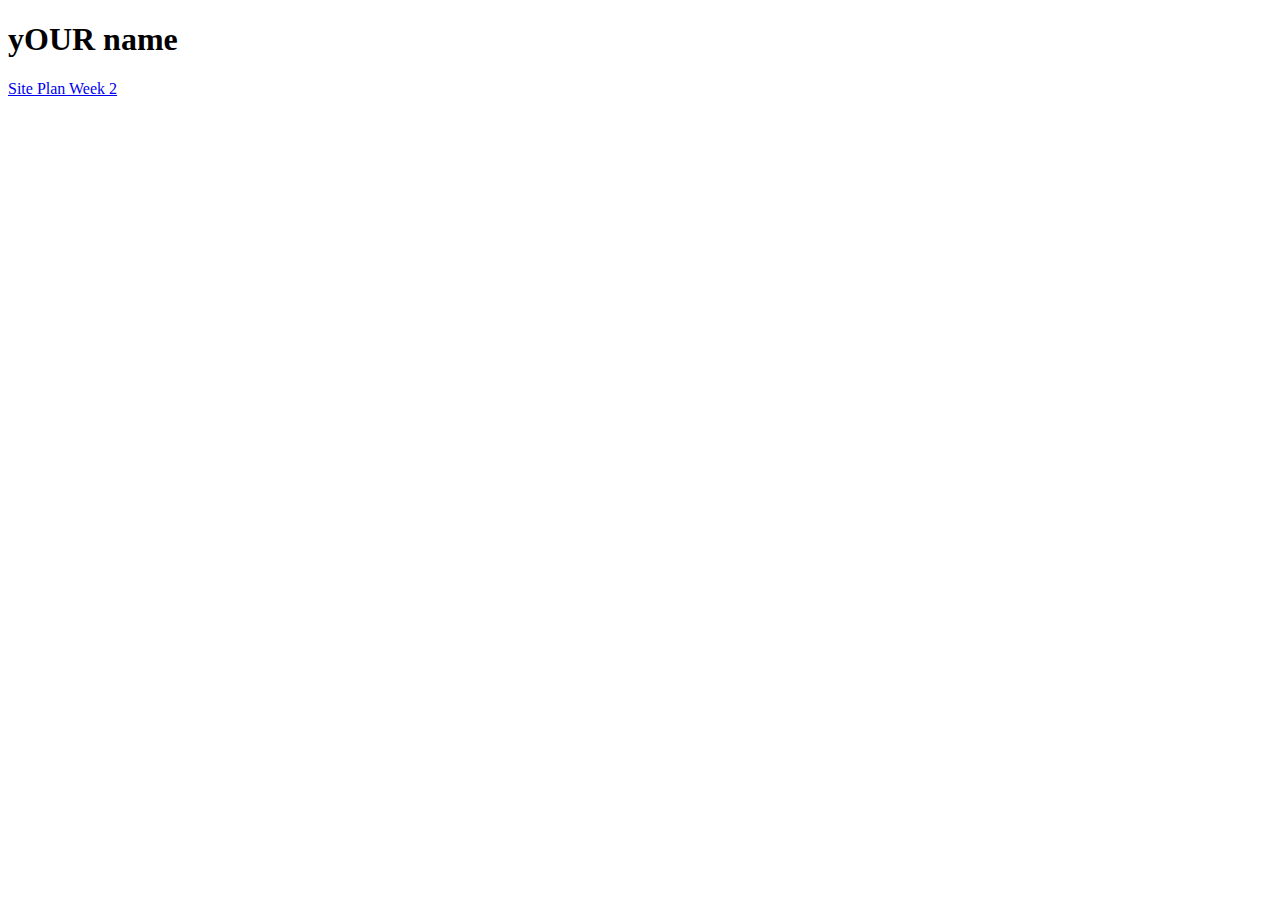
==== index.html @ 751a1f95 "My first Commit" ====
<!DOCTYPE html>
<html lang="en">

<head>
    <meta charset="UTF-8">
    <meta name="viewport" content="width=device-width, initial-scale=1.0">
    <title>Document</title>
</head>

<body>
    <H1>yOUR name</H1>
    <a href="./wwr/site-plan-rafting.html">Site Plan Week 2</a>
</body>

</html>
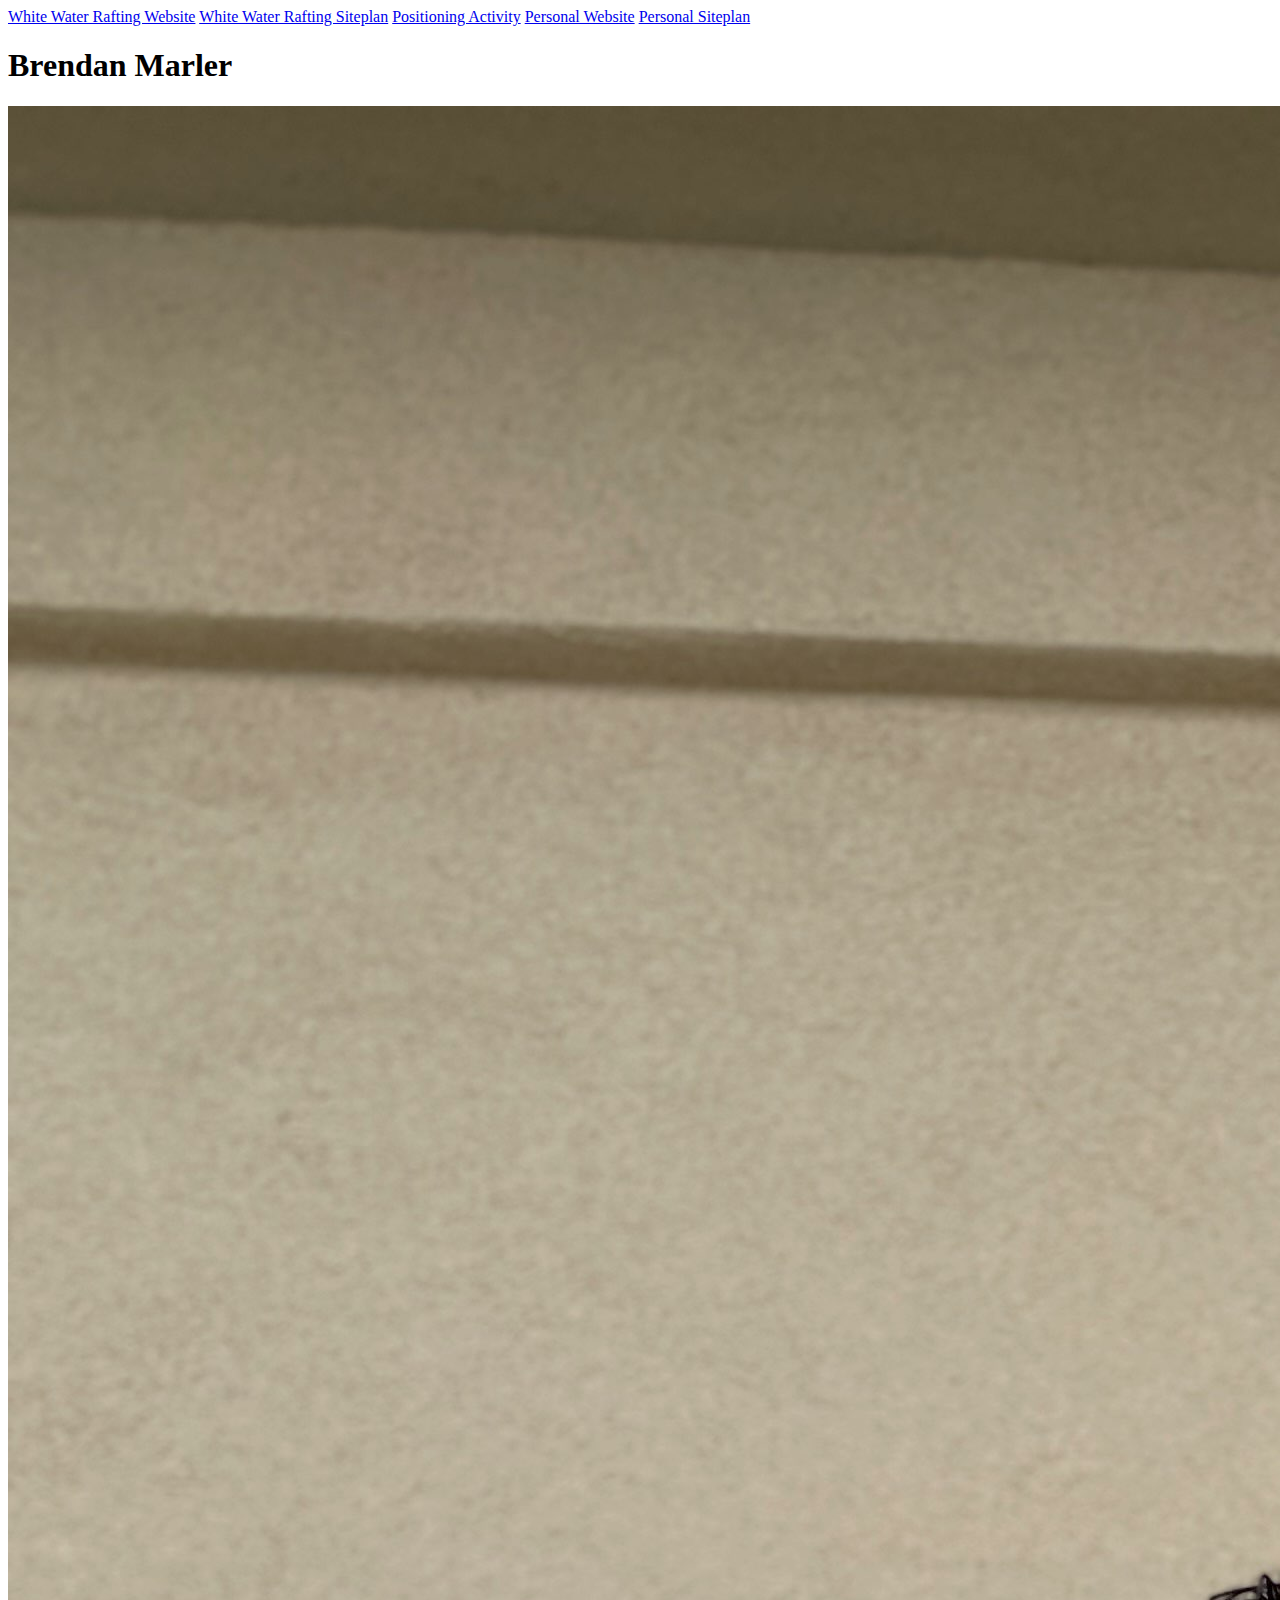
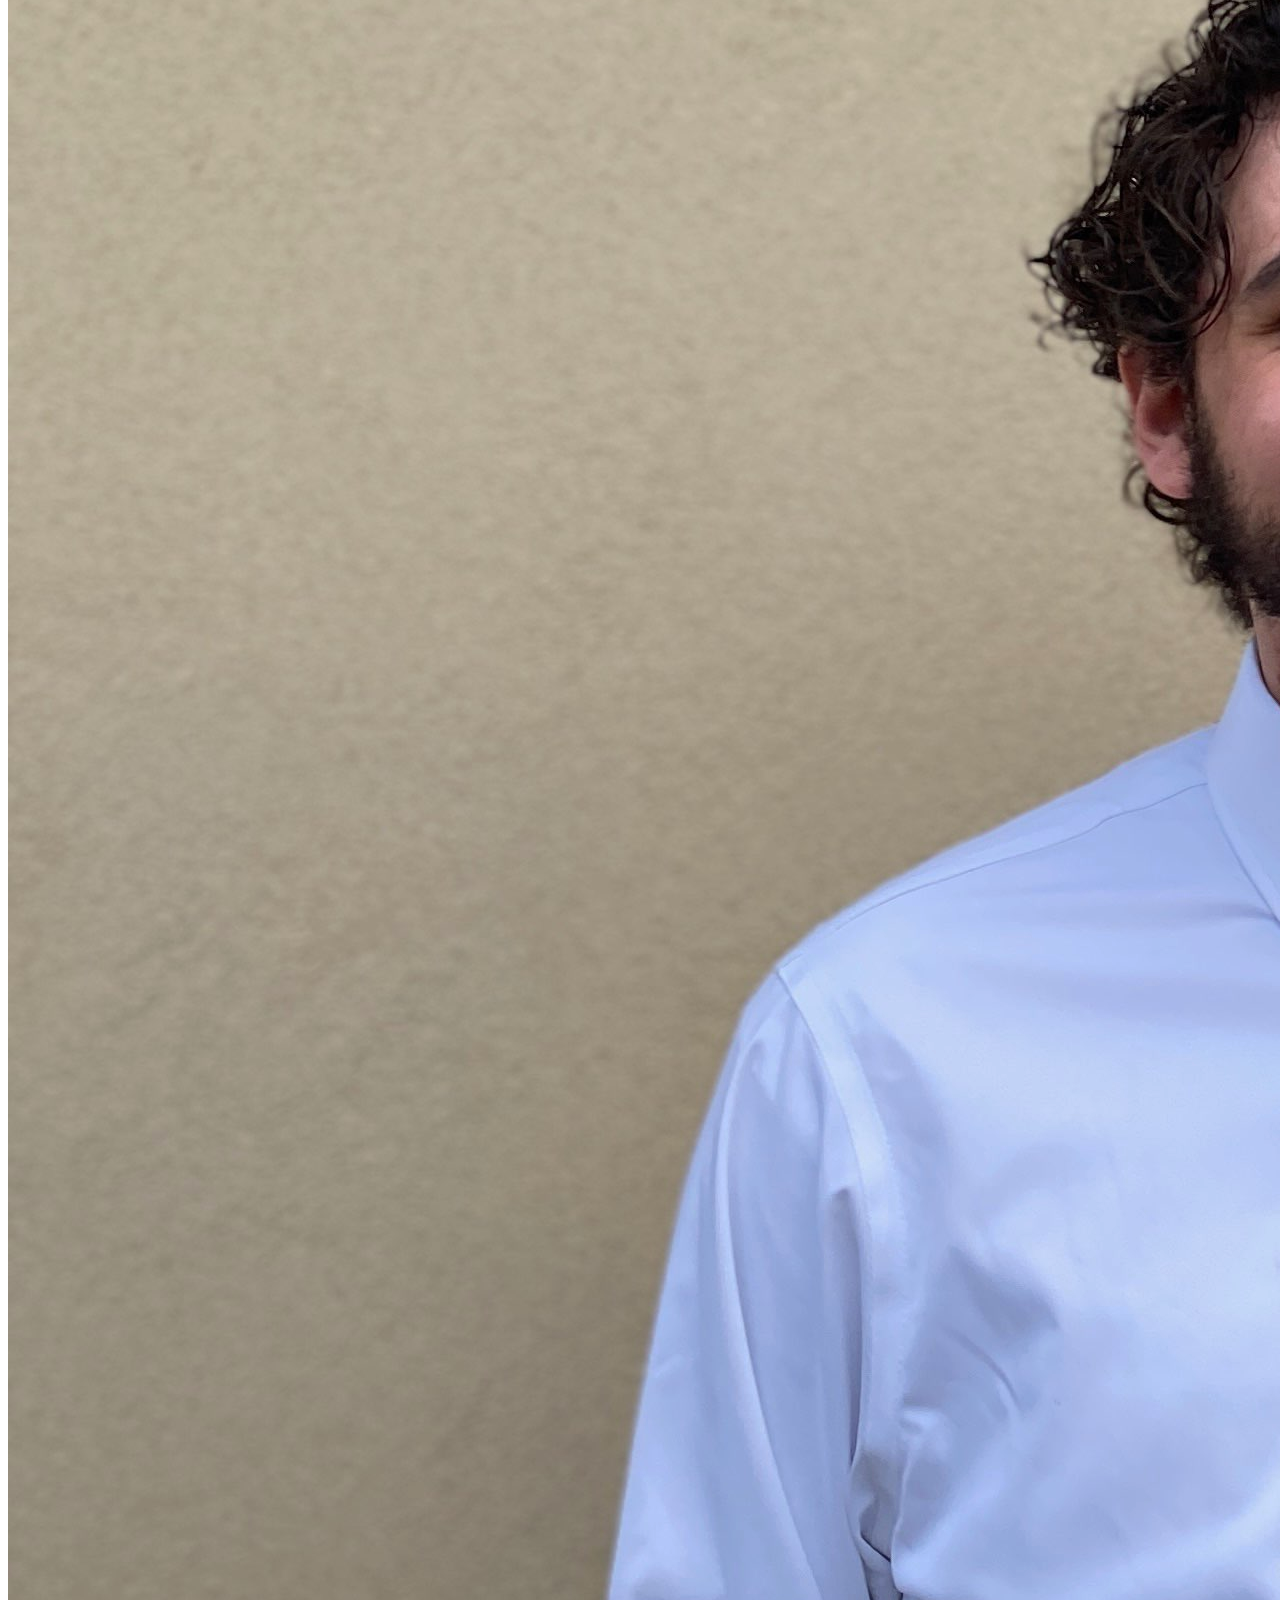
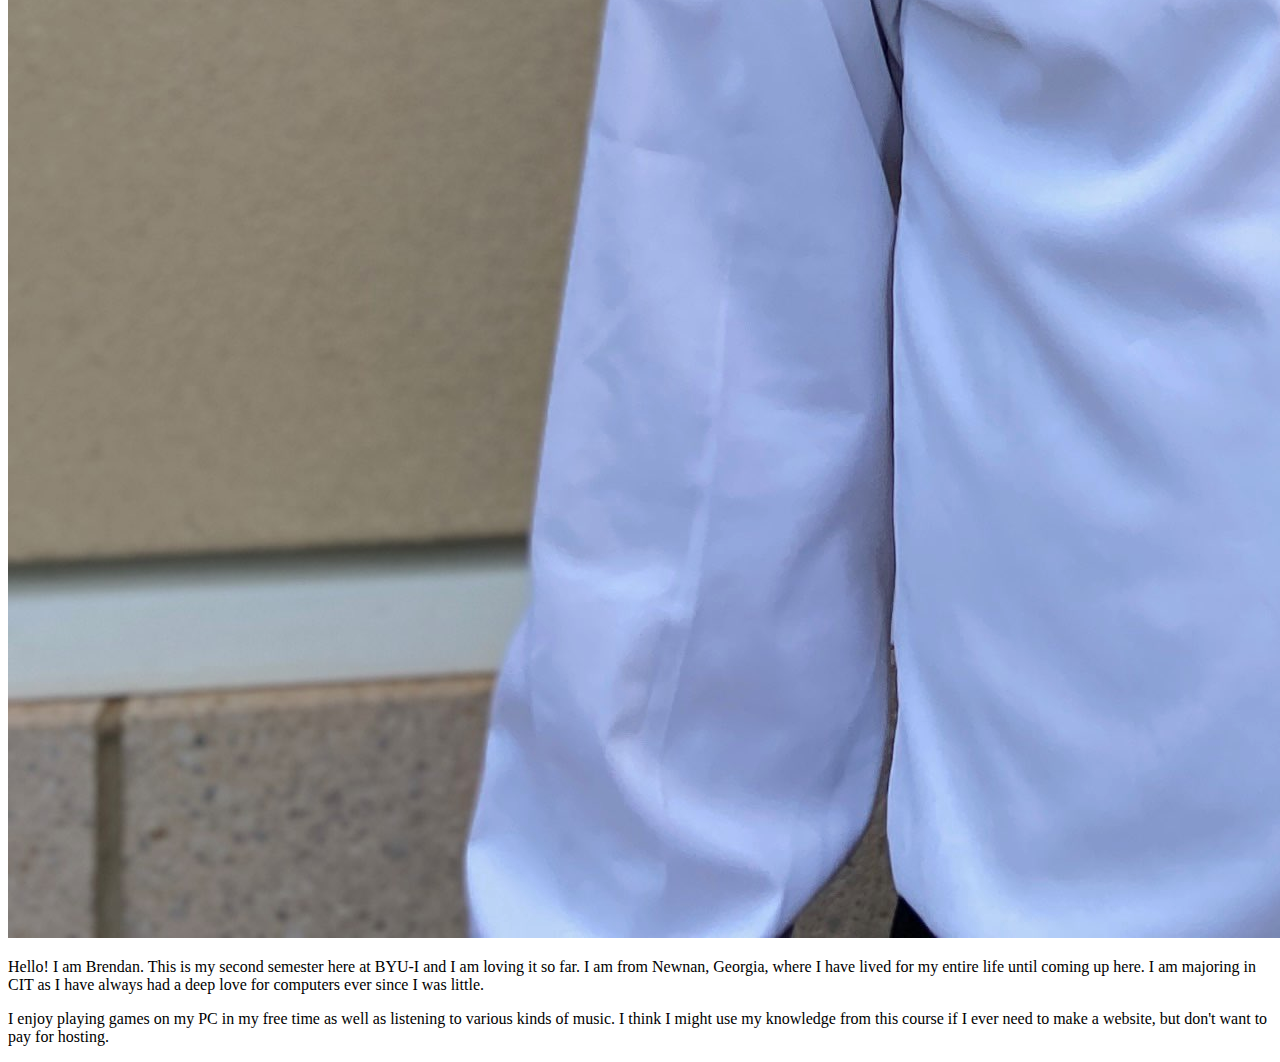
==== commit 449274b3: "site plan rafting" ====
--- a/index.html
+++ b/index.html
@@ -4,12 +4,28 @@
 <head>
     <meta charset="UTF-8">
     <meta name="viewport" content="width=device-width, initial-scale=1.0">
-    <title>Document</title>
+    <title>WDD130 | Home</title>
 </head>
 
 <body>
-    <H1>yOUR name</H1>
-    <a href="./wwr/site-plan-rafting.html">Site Plan Week 2</a>
+    <nav>
+        <a href="wwr/index.html">White Water Rafting Website</a>
+        <a href="wwr/site-plan-rafting.html">White Water Rafting Siteplan</a>
+        <a href="positioning.html">Positioning Activity</a>
+        <a href="#">Personal Website</a>
+        <a href="#">Personal Siteplan</a>
+    </nav>
+    <h1>Brendan Marler</h1>
+    <img src="Me.jpg" alt="Image of me">
+    <p>Hello! I am Brendan. This is my second semester here at BYU-I and I am loving it so far.
+        I am from Newnan, Georgia, where I have lived for my entire life until coming up here.
+        I am majoring in CIT as I have always had a deep love for computers ever since I was little.
+    </p>
+    <p>
+        I enjoy playing games on my PC in my free time as well as listening to various kinds of music.
+        I think I might use my knowledge from this course if I ever need to make a website, but don't want to pay for
+        hosting.
+    </p>
 </body>
 
 </html>